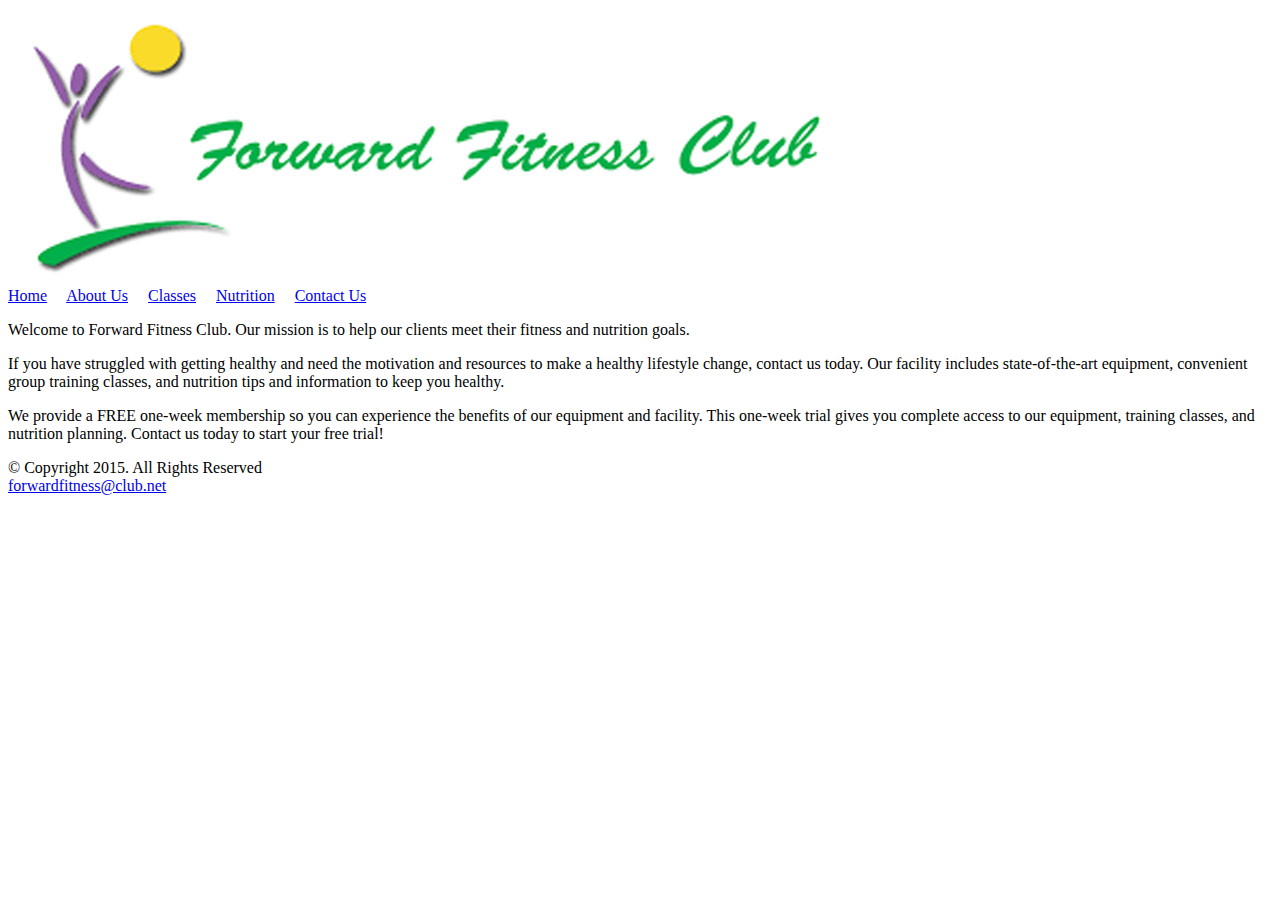
==== index.html @ 91c12dff "first commit" ====
<!DOCTYPE html>
<!-- This website template was created by: Bhavneet Singh-->
<html lang="en">
<head>
	<title>Forward Fitness Club</title>
	<meta charset="utf-8">
</head>
<body>

	<div id="container">

	<!-- Use the header area for website name or logo-->
	<header>
		<a href="index.html"><img src="images/logo.jpg" alt="Forward Fitness CLub logo" height="275" width="845"></a>
	</header>
	
	<!-- Use the nav area to add hyperlinks to other pages within the website-->
	<nav>
		<a href="index.html">Home</a> &nbsp; &nbsp;
		<a href="about.html">About Us</a> &nbsp; &nbsp;
		<a href="class.html">Classes</a> &nbsp; &nbsp;
		<a href="nutrition.html">Nutrition</a> &nbsp; &nbsp;
		<a href="contact.html">Contact Us</a>
	</nav>
	
	<!-- Use the main area to add the main content of the webpage-->
	<main>
	
		<p>Welcome to Forward Fitness Club. Our mission is to help our clients meet their fitness and nutrition goals.</p>
		
		<p>If you have struggled with getting healthy and need the motivation and resources to make a healthy lifestyle change, contact us today. Our facility includes state-of-the-art equipment, convenient group training classes, and nutrition tips and information to keep you healthy.</p>
		
		<p>We provide a FREE one-week membership so you can experience the benefits of our equipment and facility. This one-week trial gives you complete access to our equipment, training classes, and nutrition planning. Contact us today to start your free trial!</p>
		
	</main>
	
	<!-- Use the footer area to add webpage footer content -->
	<footer>
		&copy; Copyright 2015. All Rights Reserved <br>
		<a href="mailto:forwardfitness@club.net">forwardfitness@club.net</a>
	</footer>
	
	</div>
	
</body>
</html>
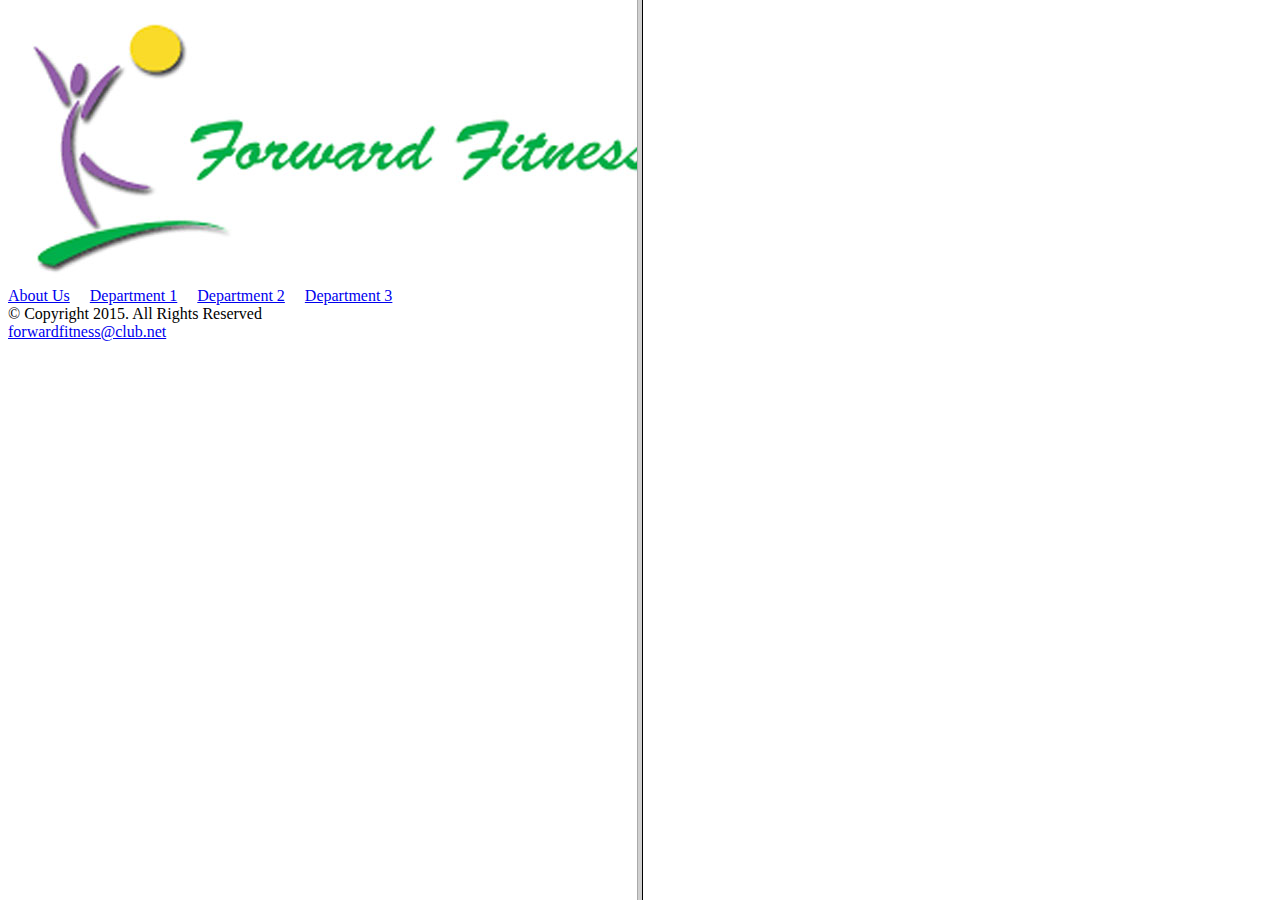
==== commit 43086342: "second commit" ====
--- a/index.html
+++ b/index.html
@@ -1,46 +1,11 @@
 <!DOCTYPE html>
-<!-- This website template was created by: Bhavneet Singh-->
-<html lang="en">
+<html lan="en">
 <head>
-	<title>Forward Fitness Club</title>
-	<meta charset="utf-8">
+	<title>Practical Question 6</title>
+	<meta charset = "utf-8">
 </head>
-<body>
-
-	<div id="container">
-
-	<!-- Use the header area for website name or logo-->
-	<header>
-		<a href="index.html"><img src="images/logo.jpg" alt="Forward Fitness CLub logo" height="275" width="845"></a>
-	</header>
-	
-	<!-- Use the nav area to add hyperlinks to other pages within the website-->
-	<nav>
-		<a href="index.html">Home</a> &nbsp; &nbsp;
-		<a href="about.html">About Us</a> &nbsp; &nbsp;
-		<a href="class.html">Classes</a> &nbsp; &nbsp;
-		<a href="nutrition.html">Nutrition</a> &nbsp; &nbsp;
-		<a href="contact.html">Contact Us</a>
-	</nav>
-	
-	<!-- Use the main area to add the main content of the webpage-->
-	<main>
-	
-		<p>Welcome to Forward Fitness Club. Our mission is to help our clients meet their fitness and nutrition goals.</p>
-		
-		<p>If you have struggled with getting healthy and need the motivation and resources to make a healthy lifestyle change, contact us today. Our facility includes state-of-the-art equipment, convenient group training classes, and nutrition tips and information to keep you healthy.</p>
-		
-		<p>We provide a FREE one-week membership so you can experience the benefits of our equipment and facility. This one-week trial gives you complete access to our equipment, training classes, and nutrition planning. Contact us today to start your free trial!</p>
-		
-	</main>
-	
-	<!-- Use the footer area to add webpage footer content -->
-	<footer>
-		&copy; Copyright 2015. All Rights Reserved <br>
-		<a href="mailto:forwardfitness@club.net">forwardfitness@club.net</a>
-	</footer>
-	
-	</div>
-	
-</body>
+<frameset cols = "50%, 50%">
+	<frame src = "prac6/prac6.html" name = "frame1">
+	<frame src = "" name = "frame2">
+</frameset>
 </html>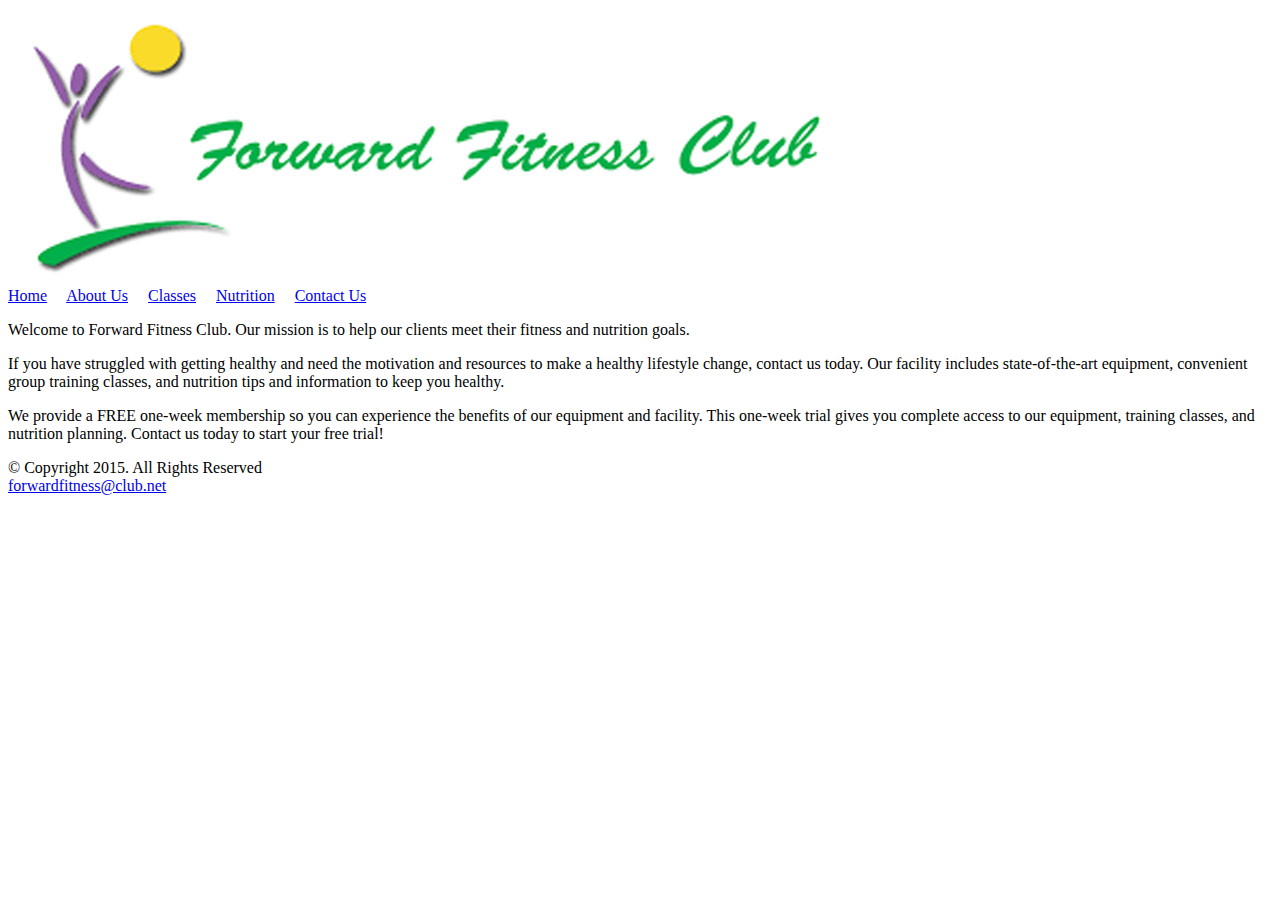
==== commit b5afc848: "third commit" ====
--- a/index.html
+++ b/index.html
@@ -1,11 +1,47 @@
 <!DOCTYPE html>
-<html lan="en">
+<!-- This website template was created by: Bhavneet Singh-->
+<html lang="en">
 <head>
-	<title>Practical Question 6</title>
-	<meta charset = "utf-8">
+	<link rel="stylesheet" href="css/styles.css">
+	<title>Forward Fitness Club</title>
+	<meta charset="utf-8">
 </head>
-<frameset cols = "50%, 50%">
-	<frame src = "prac6/prac6.html" name = "frame1">
-	<frame src = "" name = "frame2">
-</frameset>
+<body>
+
+	<div id="container">
+
+	<!-- Use the header area for website name or logo-->
+	<header>
+		<a href="index.html"><img src="images/logo.jpg" alt="Forward Fitness CLub logo" height="275" width="845"></a>
+	</header>
+	
+	<!-- Use the nav area to add hyperlinks to other pages within the website-->
+	<nav>
+		<a href="index.html">Home</a> &nbsp; &nbsp;
+		<a href="about.html">About Us</a> &nbsp; &nbsp;
+		<a href="class.html">Classes</a> &nbsp; &nbsp;
+		<a href="nutrition.html">Nutrition</a> &nbsp; &nbsp;
+		<a href="contact.html">Contact Us</a>
+	</nav>
+	
+	<!-- Use the main area to add the main content of the webpage-->
+	<main>
+	
+		<p>Welcome to Forward Fitness Club. Our mission is to help our clients meet their fitness and nutrition goals.</p>
+		
+		<p>If you have struggled with getting healthy and need the motivation and resources to make a healthy lifestyle change, contact us today. Our facility includes state-of-the-art equipment, convenient group training classes, and nutrition tips and information to keep you healthy.</p>
+		
+		<p>We provide a FREE one-week membership so you can experience the benefits of our equipment and facility. This one-week trial gives you complete access to our equipment, training classes, and nutrition planning. Contact us today to start your free trial!</p>
+		
+	</main>
+	
+	<!-- Use the footer area to add webpage footer content -->
+	<footer>
+		&copy; Copyright 2015. All Rights Reserved <br>
+		<a href="mailto:forwardfitness@club.net">forwardfitness@club.net</a>
+	</footer>
+	
+	</div>
+	
+</body>
 </html>